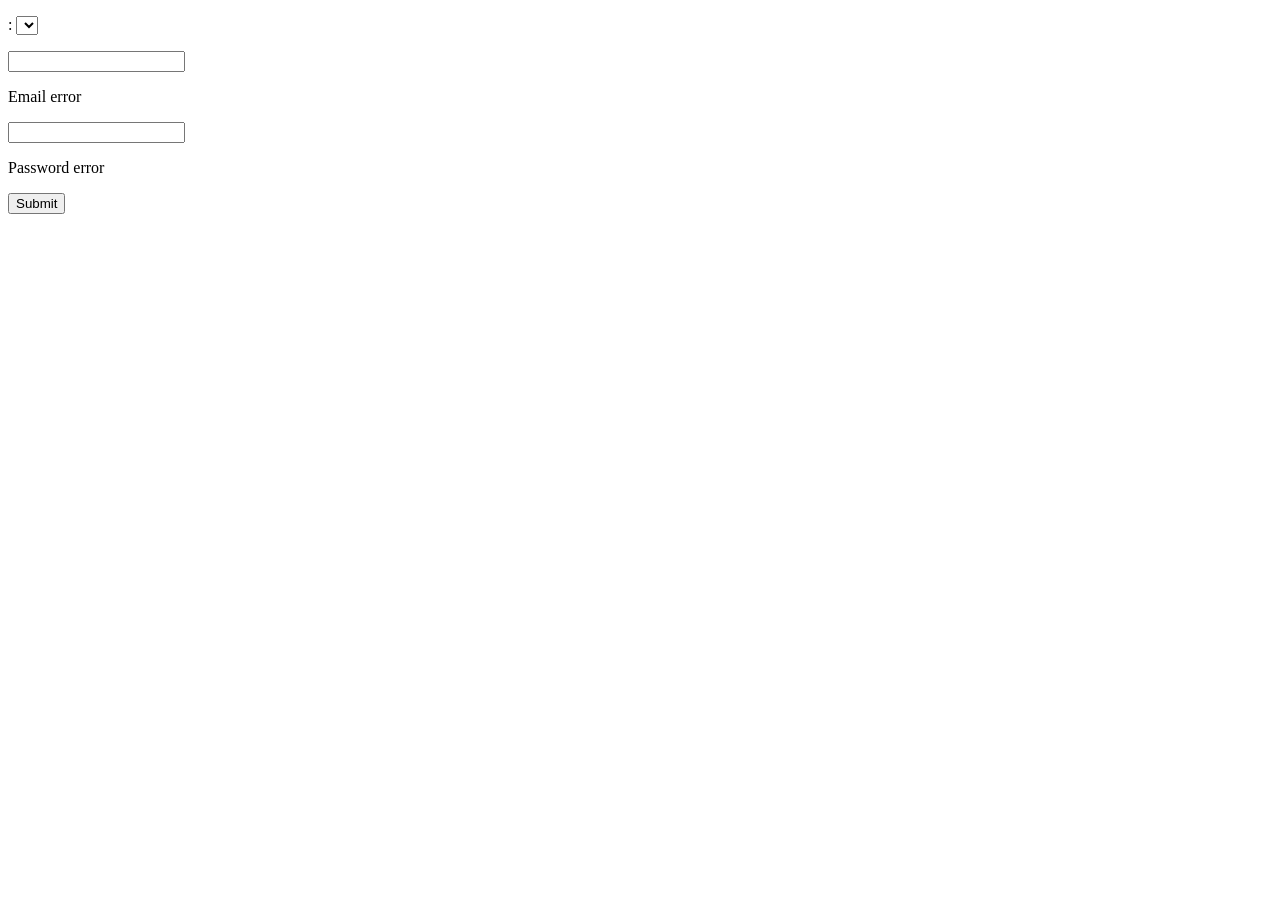
==== target/SpringTwoWebSite/WEB-INF/views/index.html @ 5f5bc72f "many changes,want to save some unuseful things" ====
<!DOCTYPE html>
<html xmlns:th="http://www.thymeleaf.org">

    <head th:replace="head :: frag(title='Auth',
                            links = 'css/start_page.css',
                            scripts=${new String[]{'/js/jquery-3.2.1.js','js/common/form_reset.js','js/common/change_lang.js'}})">
    </head>

    <body>
    <div id = "allForms">

        <p><span th:text="#{lang.change}"></span>:
        <select id="locales">
            <option value=""></option>
            <option value="en" th:text="#{lang.en}"></option>
            <option value="ru" th:text="#{lang.ru}"></option>
            <option value="esp" th:text="#{lang.esp}"></option>
        </select></p>

        <div id = "authentication">

            <form th:action = "@{/}" th:object="${userForm}" method="post" id = "form">

                <p>
                    <input type="text" th:field="*{email}"
                       th:class="text" th:placeholder="#{label.email}"/>
                </p>
                <div th:if="${#fields.hasErrors('email')}">
                    <p th:each="err : ${#fields.errors('email')}"
                        th:text="${err}">Email error
                    </p>
                </div>


                <p>
                <input type="text" th:field="*{password}"
                       th:class="text" th:placeholder="#{label.password}"/></p>
                <div th:if="${#fields.hasErrors('password')}">
                    <p th:each="err : ${#fields.errors('password')}"
                       th:text="${err}">Password error
                    </p>
                </div>


                <p><input type="submit" th:value="#{label.sign_in}" th:class="button"/></p>

            </form>

            <p><div id="registration"
                 th:include="form_btn :: form_btn(actionPath='/registration',btnValue=#{label.sign_up})" >
            </div></p>

        </div>

    </div>

    </body>

</html>
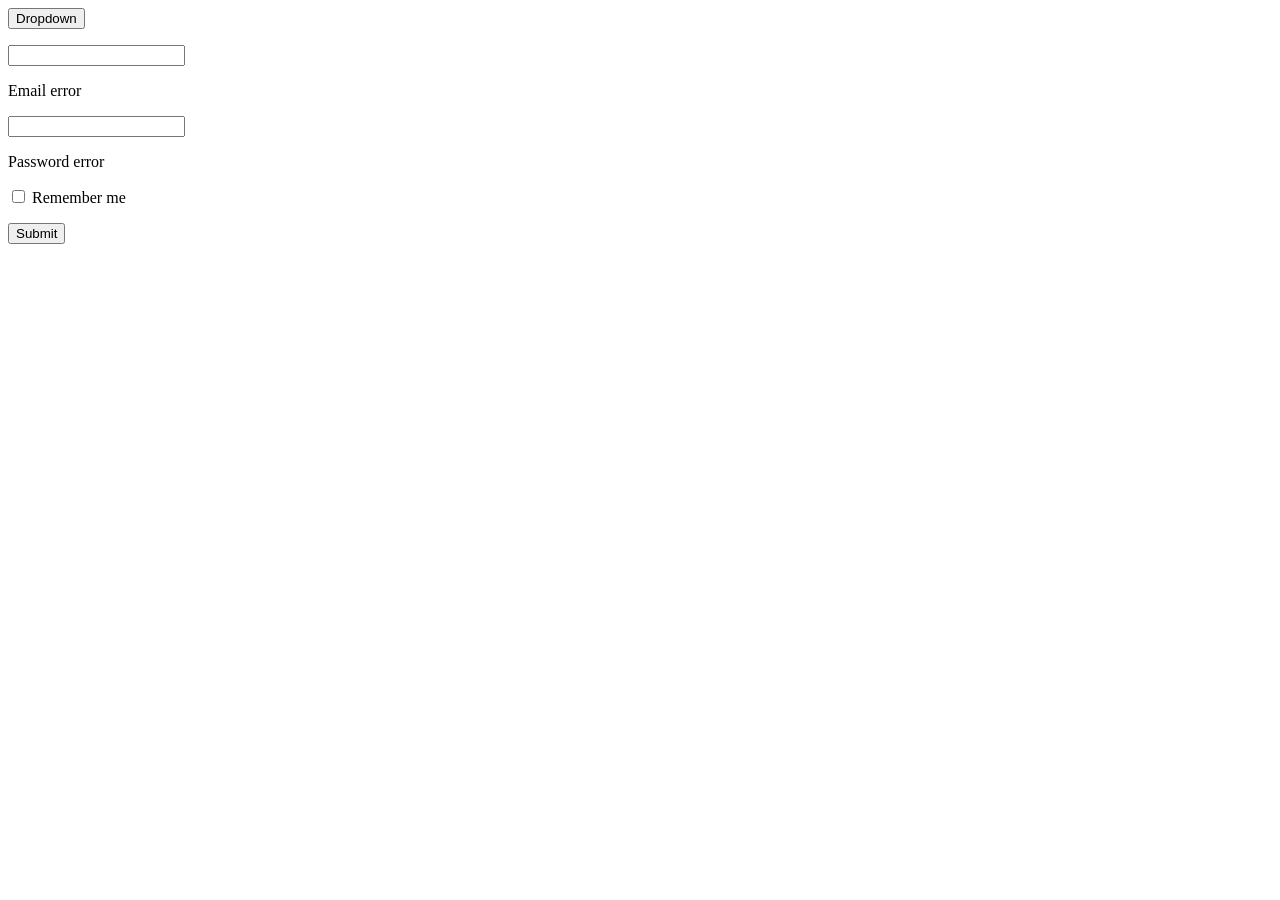
==== commit 505a4f2a: "added Crud,Service,Security,AOP,Logger,Content. Some troubles with remember-me." ====
--- a/target/SpringTwoWebSite/WEB-INF/views/index.html
+++ b/target/SpringTwoWebSite/WEB-INF/views/index.html
@@ -9,31 +9,31 @@
     <body>
     <div id = "allForms">
 
-        <p><span th:text="#{lang.change}"></span>:
-        <select id="locales">
-            <option value=""></option>
-            <option value="en" th:text="#{lang.en}"></option>
-            <option value="ru" th:text="#{lang.ru}"></option>
-            <option value="esp" th:text="#{lang.esp}"></option>
-        </select></p>
+        <div class="lang">
+            <button class="langbtn" th:text="#{lang.ru}">Dropdown</button>
+            <div class="lang-content">
+                <a th:href="'?lang=' + #{lang.ru}" th:text="#{lang.ru}"></a>
+                <a th:href="'?lang=' + #{lang.en}" th:text="#{lang.en}"></a>
+            </div>
+        </div>
 
         <div id = "authentication">
 
-            <form th:action = "@{/}" th:object="${userForm}" method="post" id = "form">
+            <form th:action = "${(#mvc.url('SC#loginPost')).build()}" th:object="${loginForm}" method="post" id = "form" th:accept-charset="utf-8">
 
                 <p>
-                    <input type="text" th:field="*{email}"
+                    <input type="text" th:field="*{username}"
                        th:class="text" th:placeholder="#{label.email}"/>
                 </p>
-                <div th:if="${#fields.hasErrors('email')}">
-                    <p th:each="err : ${#fields.errors('email')}"
+                <div th:if="${#fields.hasErrors('username')}">
+                    <p th:each="err : ${#fields.errors('username')}"
                         th:text="${err}">Email error
                     </p>
                 </div>
 
 
                 <p>
-                <input type="text" th:field="*{password}"
+                <input type="password" th:field="*{password}"
                        th:class="text" th:placeholder="#{label.password}"/></p>
                 <div th:if="${#fields.hasErrors('password')}">
                     <p th:each="err : ${#fields.errors('password')}"
@@ -41,19 +41,27 @@
                     </p>
                 </div>
 
+                <input id="remember_me" name="remember-me" type="checkbox"/>
+                <label for="remember_me" class="inline">Remember me</label>
 
                 <p><input type="submit" th:value="#{label.sign_in}" th:class="button"/></p>
 
             </form>
 
             <p><div id="registration"
-                 th:include="form_btn :: form_btn(actionPath='/registration',btnValue=#{label.sign_up})" >
+                 th:include="form_btn :: form_btn_meth(controller='SC#',method='registration',btnValue=#{label.sign_up})" >
             </div></p>
+
+            <p th:if="${logErr == true}" th:text="#{error.login}"></p>
+
+            <p th:if="${item_not_found_error != null}" th:text="${item_not_found_error}"></p>
 
         </div>
 
     </div>
 
+    <th:block th:replace="bottom :: bottom"></th:block>
+
     </body>
 
 </html>
